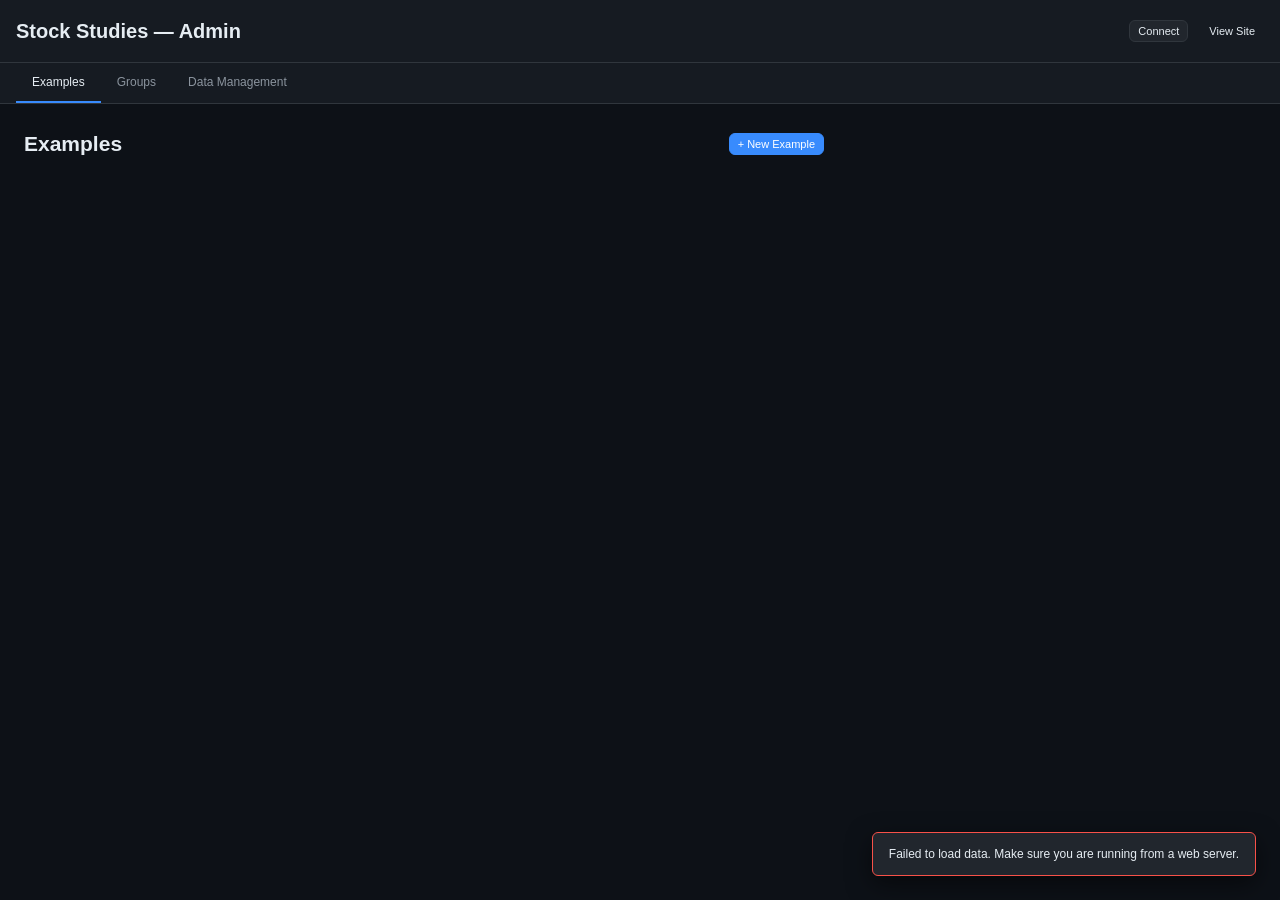
==== admin.html @ 3a7f10e1 "Initial commit — Stock Chart Studies site Static SPA for documenting stock trade studies. Admin pane" ====
<!DOCTYPE html>
<html lang="en">
<head>
  <meta charset="UTF-8">
  <meta name="viewport" content="width=device-width, initial-scale=1.0">
  <title>Admin — Stock Chart Studies</title>
  <link rel="stylesheet" href="css/variables.css">
  <link rel="stylesheet" href="css/layout.css">
  <link rel="stylesheet" href="css/components.css">
  <link rel="icon" href="data:image/svg+xml,<svg xmlns='http://www.w3.org/2000/svg' viewBox='0 0 100 100'><text y='.9em' font-size='90'>⚙️</text></svg>">
</head>
<body>
  <div class="admin-layout">
    <!-- Header -->
    <header class="admin-header">
      <h1>Stock Studies — Admin</h1>
      <div style="display:flex;gap:var(--space-3);align-items:center">
        <button class="btn btn-sm" id="connect-btn" title="Connect to GitHub or local folder for saving">Connect</button>
        <a href="index.html" class="btn btn-ghost btn-sm">View Site</a>
      </div>
    </header>

    <!-- Tabs -->
    <nav class="admin-tabs">
      <button class="admin-tab active" data-panel="panel-examples">Examples</button>
      <button class="admin-tab" data-panel="panel-groups">Groups</button>
      <button class="admin-tab" data-panel="panel-data">Data Management</button>
    </nav>

    <!-- Content -->
    <div class="admin-content">
      <!-- Examples Panel -->
      <div class="admin-panel active" id="panel-examples">
        <div style="display:flex;justify-content:space-between;align-items:center;margin-bottom:var(--space-4)">
          <h2>Examples</h2>
          <button class="btn btn-primary btn-sm" id="new-example">+ New Example</button>
        </div>
        <div id="example-form-area" style="display:none"></div>
        <div id="examples-list"></div>
      </div>

      <!-- Groups Panel -->
      <div class="admin-panel" id="panel-groups">
        <div style="display:flex;justify-content:space-between;align-items:center;margin-bottom:var(--space-4)">
          <h2>Groups</h2>
          <button class="btn btn-primary btn-sm" id="new-group">+ New Group</button>
        </div>
        <div id="group-form-area" style="display:none"></div>
        <div id="groups-list"></div>
      </div>

      <!-- Data Management Panel -->
      <div class="admin-panel" id="panel-data">
        <h2 style="margin-bottom:var(--space-4)">Data Management</h2>

        <div style="margin-bottom:var(--space-8)">
          <h3 style="margin-bottom:var(--space-3)">Export</h3>
          <p style="color:var(--text-secondary);font-size:var(--text-sm);margin-bottom:var(--space-3)">
            Download JSON files to update your site's data. Place them in the <code>data/</code> folder.
          </p>
          <div style="display:flex;gap:var(--space-3);flex-wrap:wrap">
            <button class="btn btn-sm" id="export-examples">Export examples.json</button>
            <button class="btn btn-sm" id="export-groups">Export groups.json</button>
            <button class="btn btn-sm" id="export-all">Export All Data</button>
          </div>
        </div>

        <div style="margin-bottom:var(--space-8)">
          <h3 style="margin-bottom:var(--space-3)">Import</h3>
          <p style="color:var(--text-secondary);font-size:var(--text-sm);margin-bottom:var(--space-3)">
            Import JSON files to replace current data. This will overwrite existing data in the admin (not on disk until exported).
          </p>
          <div style="display:flex;gap:var(--space-3);flex-wrap:wrap">
            <button class="btn btn-sm" id="import-examples">Import examples.json</button>
            <button class="btn btn-sm" id="import-groups">Import groups.json</button>
          </div>
        </div>

        <div>
          <h3 style="margin-bottom:var(--space-3)">Direct File Access</h3>
          <p style="color:var(--text-secondary);font-size:var(--text-sm);margin-bottom:var(--space-3)">
            In Chrome/Edge, you can connect to your project folder for direct file writes. Click "Connect Folder" in the header and select your project root. Saves will then write directly to <code>data/</code> without downloading.
          </p>
        </div>
      </div>
    </div>
  </div>

  <!-- Admin scripts -->
  <script src="js/admin/data-export.js"></script>
  <script src="js/admin/form-handler.js"></script>
  <script src="js/admin/admin-app.js"></script>
</body>
</html>
---- css/variables.css ----
/* ============================================
   Design Tokens — Dark Theme for Charting
   ============================================ */

:root {
  /* Surface colors */
  --bg-primary: #0d1117;
  --bg-secondary: #161b22;
  --bg-tertiary: #1c2128;
  --bg-surface: #21262d;
  --bg-overlay: rgba(0, 0, 0, 0.6);

  /* Border colors */
  --border-primary: #30363d;
  --border-secondary: #21262d;
  --border-accent: #388bfd;

  /* Text colors */
  --text-primary: #e6edf3;
  --text-secondary: #8b949e;
  --text-tertiary: #6e7681;
  --text-link: #58a6ff;
  --text-on-accent: #ffffff;

  /* Accent / Brand colors */
  --accent-blue: #388bfd;
  --accent-green: #2ea043;
  --accent-red: #f85149;
  --accent-orange: #d29922;
  --accent-purple: #a371f7;

  /* Group colors (used for chart markers and badges) */
  --group-energy: #e67e22;
  --group-tech: #3498db;
  --group-biotech: #2ecc71;
  --group-finance: #9b59b6;
  --group-industrial: #e74c3c;

  /* Chart colors */
  --chart-bg: #0d1117;
  --chart-grid: #1c2128;
  --chart-text: #8b949e;
  --chart-candle-up: #2ea043;
  --chart-candle-down: #f85149;
  --chart-crosshair: #58a6ff;
  --chart-volume: rgba(56, 139, 253, 0.3);

  /* Spacing scale */
  --space-1: 4px;
  --space-2: 8px;
  --space-3: 12px;
  --space-4: 16px;
  --space-5: 20px;
  --space-6: 24px;
  --space-8: 32px;
  --space-10: 40px;
  --space-12: 48px;

  /* Typography */
  --font-sans: -apple-system, BlinkMacSystemFont, 'Segoe UI', 'Noto Sans', Helvetica, Arial, sans-serif;
  --font-mono: 'SFMono-Regular', Consolas, 'Liberation Mono', Menlo, monospace;

  --text-xs: 11px;
  --text-sm: 12px;
  --text-base: 14px;
  --text-md: 16px;
  --text-lg: 20px;
  --text-xl: 24px;
  --text-2xl: 32px;

  --weight-normal: 400;
  --weight-medium: 500;
  --weight-semibold: 600;
  --weight-bold: 700;

  --leading-tight: 1.25;
  --leading-normal: 1.5;

  /* Border radius */
  --radius-sm: 4px;
  --radius-md: 6px;
  --radius-lg: 8px;
  --radius-xl: 12px;

  /* Shadows */
  --shadow-sm: 0 1px 2px rgba(0, 0, 0, 0.3);
  --shadow-md: 0 4px 8px rgba(0, 0, 0, 0.4);
  --shadow-lg: 0 8px 24px rgba(0, 0, 0, 0.5);
  --shadow-xl: 0 16px 48px rgba(0, 0, 0, 0.6);

  /* Transitions */
  --transition-fast: 150ms ease;
  --transition-normal: 250ms ease;
  --transition-slow: 350ms ease;

  /* Layout */
  --sidebar-width: 280px;
  --sidebar-collapsed-width: 0px;
  --header-height: 48px;
  --card-min-width: 280px;
  --card-max-width: 400px;

  /* Z-index layers */
  --z-sidebar: 100;
  --z-header: 200;
  --z-overlay: 300;
  --z-lightbox: 400;
  --z-tooltip: 500;
}
---- css/layout.css ----
/* ============================================
   Layout — Grid, Sidebar, Responsive
   ============================================ */

/* Reset */
*, *::before, *::after {
  box-sizing: border-box;
  margin: 0;
  padding: 0;
}

html {
  font-size: var(--text-base);
  -webkit-font-smoothing: antialiased;
  -moz-osx-font-smoothing: grayscale;
}

body {
  font-family: var(--font-sans);
  background: var(--bg-primary);
  color: var(--text-primary);
  line-height: var(--leading-normal);
  overflow: hidden;
  height: 100vh;
}

/* App Shell */
#app {
  display: flex;
  height: 100vh;
  overflow: hidden;
}

/* ---- Sidebar ---- */
.sidebar {
  width: var(--sidebar-width);
  min-width: var(--sidebar-width);
  height: 100vh;
  background: var(--bg-secondary);
  border-right: 1px solid var(--border-primary);
  display: flex;
  flex-direction: column;
  overflow: hidden;
  transition: min-width var(--transition-normal), width var(--transition-normal);
  z-index: var(--z-sidebar);
}

.sidebar.collapsed {
  width: 0;
  min-width: 0;
  border-right: none;
}

.sidebar-header {
  display: flex;
  align-items: center;
  justify-content: space-between;
  padding: var(--space-4);
  border-bottom: 1px solid var(--border-primary);
  flex-shrink: 0;
}

.sidebar-header h1 {
  font-size: var(--text-md);
  font-weight: var(--weight-semibold);
  color: var(--text-primary);
  white-space: nowrap;
  overflow: hidden;
  text-overflow: ellipsis;
}

.sidebar-toggle {
  background: none;
  border: none;
  color: var(--text-secondary);
  cursor: pointer;
  padding: var(--space-1);
  border-radius: var(--radius-sm);
  display: flex;
  align-items: center;
  justify-content: center;
  transition: color var(--transition-fast), background var(--transition-fast);
}

.sidebar-toggle:hover {
  color: var(--text-primary);
  background: var(--bg-surface);
}

.sidebar-tree {
  flex: 1;
  overflow-y: auto;
  overflow-x: hidden;
  padding: var(--space-2) 0;
}

/* Scrollbar styling */
.sidebar-tree::-webkit-scrollbar {
  width: 6px;
}

.sidebar-tree::-webkit-scrollbar-track {
  background: transparent;
}

.sidebar-tree::-webkit-scrollbar-thumb {
  background: var(--border-primary);
  border-radius: 3px;
}

.sidebar-tree::-webkit-scrollbar-thumb:hover {
  background: var(--text-tertiary);
}

/* ---- Main Content ---- */
.main-content {
  flex: 1;
  display: flex;
  flex-direction: column;
  overflow: hidden;
  min-width: 0;
}

/* Top bar (breadcrumbs + toggle + filters) */
.topbar {
  display: flex;
  align-items: center;
  gap: var(--space-3);
  padding: var(--space-3) var(--space-4);
  border-bottom: 1px solid var(--border-primary);
  background: var(--bg-secondary);
  flex-shrink: 0;
  min-height: var(--header-height);
}

.topbar-left {
  display: flex;
  align-items: center;
  gap: var(--space-3);
}

.topbar-right {
  margin-left: auto;
  display: flex;
  align-items: center;
  gap: var(--space-2);
}

/* Mobile sidebar toggle (visible when sidebar collapsed) */
.mobile-toggle {
  background: none;
  border: none;
  color: var(--text-secondary);
  cursor: pointer;
  padding: var(--space-1);
  border-radius: var(--radius-sm);
  display: none;
  align-items: center;
  justify-content: center;
}

.sidebar.collapsed ~ .main-content .mobile-toggle {
  display: flex;
}

.mobile-toggle:hover {
  color: var(--text-primary);
  background: var(--bg-surface);
}

/* Breadcrumbs */
.breadcrumbs {
  display: flex;
  align-items: center;
  gap: var(--space-2);
  font-size: var(--text-sm);
  color: var(--text-secondary);
  flex-wrap: wrap;
}

.breadcrumbs a {
  color: var(--text-link);
  text-decoration: none;
  transition: color var(--transition-fast);
}

.breadcrumbs a:hover {
  color: var(--text-primary);
  text-decoration: underline;
}

.breadcrumbs .separator {
  color: var(--text-tertiary);
}

.breadcrumbs .current {
  color: var(--text-primary);
}

/* Scrollable content area */
.content-area {
  flex: 1;
  overflow-y: auto;
  overflow-x: hidden;
  padding: var(--space-6);
}

.content-area::-webkit-scrollbar {
  width: 8px;
}

.content-area::-webkit-scrollbar-track {
  background: transparent;
}

.content-area::-webkit-scrollbar-thumb {
  background: var(--border-primary);
  border-radius: 4px;
}

.content-area::-webkit-scrollbar-thumb:hover {
  background: var(--text-tertiary);
}

/* ---- Charts Grid (Main Page) ---- */
.charts-row {
  display: grid;
  grid-template-columns: repeat(3, 1fr);
  gap: var(--space-4);
  margin-bottom: var(--space-6);
}

.chart-container {
  background: var(--bg-secondary);
  border: 1px solid var(--border-primary);
  border-radius: var(--radius-lg);
  overflow: hidden;
  position: relative;
}

.chart-container-header {
  display: flex;
  align-items: center;
  justify-content: space-between;
  padding: var(--space-3) var(--space-4);
  border-bottom: 1px solid var(--border-secondary);
}

.chart-container-header h3 {
  font-size: var(--text-sm);
  font-weight: var(--weight-semibold);
  color: var(--text-primary);
}

.chart-wrapper {
  height: 300px;
  position: relative;
}

/* Single chart layout (group page) */
.chart-single {
  margin-bottom: var(--space-6);
}

.chart-single .chart-wrapper {
  height: 400px;
}

/* ---- Card Grid ---- */
.card-grid {
  display: grid;
  grid-template-columns: repeat(auto-fill, minmax(var(--card-min-width), 1fr));
  gap: var(--space-4);
}

.section-header {
  display: flex;
  align-items: center;
  justify-content: space-between;
  margin-bottom: var(--space-4);
}

.section-header h2 {
  font-size: var(--text-lg);
  font-weight: var(--weight-semibold);
}

.section-header .count {
  font-size: var(--text-sm);
  color: var(--text-secondary);
  background: var(--bg-surface);
  padding: var(--space-1) var(--space-2);
  border-radius: var(--radius-sm);
}

/* ---- Example Detail Layout ---- */
.example-detail {
  max-width: 960px;
}

.example-meta {
  display: flex;
  flex-wrap: wrap;
  align-items: center;
  gap: var(--space-3);
  margin-bottom: var(--space-6);
  padding-bottom: var(--space-4);
  border-bottom: 1px solid var(--border-primary);
}

.example-title {
  font-size: var(--text-xl);
  font-weight: var(--weight-bold);
  margin-bottom: var(--space-2);
}

.example-chart-embed {
  margin-bottom: var(--space-6);
  border-radius: var(--radius-lg);
  overflow: hidden;
  border: 1px solid var(--border-primary);
}

.example-chart-embed iframe {
  display: block;
}

.example-notes {
  margin-bottom: var(--space-6);
}

.example-notes h3 {
  font-size: var(--text-md);
  font-weight: var(--weight-semibold);
  margin-bottom: var(--space-3);
}

.example-notes p {
  color: var(--text-secondary);
  line-height: var(--leading-normal);
  white-space: pre-wrap;
}

.example-images {
  margin-bottom: var(--space-6);
}

.example-images h3 {
  font-size: var(--text-md);
  font-weight: var(--weight-semibold);
  margin-bottom: var(--space-3);
}

.image-grid {
  display: grid;
  grid-template-columns: repeat(auto-fill, minmax(200px, 1fr));
  gap: var(--space-3);
}

.image-grid img {
  width: 100%;
  border-radius: var(--radius-md);
  border: 1px solid var(--border-primary);
  cursor: pointer;
  transition: border-color var(--transition-fast), transform var(--transition-fast);
}

.image-grid img:hover {
  border-color: var(--accent-blue);
  transform: scale(1.02);
}

.example-nav {
  display: flex;
  justify-content: space-between;
  padding-top: var(--space-4);
  border-top: 1px solid var(--border-primary);
}

/* ---- Filter Bar ---- */
.filter-bar {
  display: flex;
  align-items: center;
  gap: var(--space-3);
  flex-wrap: wrap;
  margin-bottom: var(--space-6);
}

/* ---- Responsive ---- */
@media (max-width: 1200px) {
  .charts-row {
    grid-template-columns: repeat(2, 1fr);
  }
}

@media (max-width: 768px) {
  .sidebar {
    position: fixed;
    left: 0;
    top: 0;
    height: 100vh;
    z-index: var(--z-sidebar);
    transform: translateX(0);
    transition: transform var(--transition-normal);
  }

  .sidebar.collapsed {
    transform: translateX(-100%);
    width: var(--sidebar-width);
    min-width: var(--sidebar-width);
  }

  .mobile-toggle {
    display: flex !important;
  }

  .charts-row {
    grid-template-columns: 1fr;
  }

  .content-area {
    padding: var(--space-4);
  }

  .card-grid {
    grid-template-columns: 1fr;
  }

  .filter-bar {
    flex-direction: column;
    align-items: stretch;
  }
}

@media (max-width: 480px) {
  .content-area {
    padding: var(--space-3);
  }

  .example-meta {
    flex-direction: column;
    align-items: flex-start;
  }
}
---- css/components.css ----
/* ============================================
   Components — Cards, Tree, Buttons, Forms, Lightbox
   ============================================ */

/* ---- Chart Tabs (index switcher) ---- */
.chart-tabs {
  display: flex;
  gap: 2px;
}

.chart-tab {
  display: flex;
  align-items: center;
  gap: var(--space-2);
  padding: var(--space-2) var(--space-4);
  border: none;
  background: transparent;
  color: var(--text-secondary);
  font-family: var(--font-mono);
  font-size: var(--text-sm);
  font-weight: var(--weight-semibold);
  cursor: pointer;
  border-radius: var(--radius-sm);
  transition: background var(--transition-fast), color var(--transition-fast);
}

.chart-tab:hover {
  background: var(--bg-tertiary);
  color: var(--text-primary);
}

.chart-tab.active {
  background: var(--accent-blue);
  color: var(--text-on-accent);
}

.chart-tab-name {
  font-family: var(--font-sans);
  font-weight: var(--weight-normal);
  font-size: var(--text-xs);
  opacity: 0.8;
}

@media (max-width: 480px) {
  .chart-tab-name {
    display: none;
  }
}

/* ---- Example Cards ---- */
.card {
  background: var(--bg-secondary);
  border: 1px solid var(--border-primary);
  border-radius: var(--radius-lg);
  overflow: hidden;
  cursor: pointer;
  transition: border-color var(--transition-fast), box-shadow var(--transition-fast), transform var(--transition-fast);
}

.card:hover {
  border-color: var(--accent-blue);
  box-shadow: var(--shadow-md);
  transform: translateY(-2px);
}

.card-thumbnail {
  height: 140px;
  background: var(--bg-tertiary);
  display: flex;
  align-items: center;
  justify-content: center;
  overflow: hidden;
  position: relative;
}

.card-thumbnail img {
  width: 100%;
  height: 100%;
  object-fit: cover;
}

.card-thumbnail .placeholder-icon {
  color: var(--text-tertiary);
  font-size: 32px;
  display: flex;
  flex-direction: column;
  align-items: center;
  gap: var(--space-2);
}

.card-thumbnail .placeholder-icon span {
  font-size: var(--text-sm);
}

.card-body {
  padding: var(--space-4);
}

.card-symbol {
  font-size: var(--text-md);
  font-weight: var(--weight-bold);
  font-family: var(--font-mono);
  color: var(--text-primary);
  margin-bottom: var(--space-1);
}

.card-title {
  font-size: var(--text-sm);
  color: var(--text-secondary);
  margin-bottom: var(--space-3);
  display: -webkit-box;
  -webkit-line-clamp: 2;
  -webkit-box-orient: vertical;
  overflow: hidden;
}

.card-footer {
  display: flex;
  align-items: center;
  justify-content: space-between;
  flex-wrap: wrap;
  gap: var(--space-2);
}

.card-date {
  font-size: var(--text-xs);
  color: var(--text-tertiary);
  font-family: var(--font-mono);
}

/* ---- Badges ---- */
.badge {
  display: inline-flex;
  align-items: center;
  padding: 2px var(--space-2);
  border-radius: var(--radius-sm);
  font-size: var(--text-xs);
  font-weight: var(--weight-medium);
  white-space: nowrap;
}

.badge-group {
  color: var(--text-on-accent);
}

.badge-tag {
  background: var(--bg-surface);
  color: var(--text-secondary);
  border: 1px solid var(--border-primary);
}

/* ---- Tree Navigation ---- */
.tree {
  list-style: none;
  padding: 0;
  margin: 0;
}

.tree-item {
  user-select: none;
}

.tree-node {
  display: flex;
  align-items: center;
  gap: var(--space-2);
  padding: var(--space-2) var(--space-4);
  cursor: pointer;
  color: var(--text-secondary);
  font-size: var(--text-sm);
  transition: background var(--transition-fast), color var(--transition-fast);
  border-left: 2px solid transparent;
}

.tree-node:hover {
  background: var(--bg-tertiary);
  color: var(--text-primary);
}

.tree-node.active {
  background: var(--bg-tertiary);
  color: var(--text-primary);
  border-left-color: var(--accent-blue);
}

.tree-node .chevron {
  width: 16px;
  height: 16px;
  display: flex;
  align-items: center;
  justify-content: center;
  transition: transform var(--transition-fast);
  flex-shrink: 0;
  color: var(--text-tertiary);
}

.tree-node .chevron.expanded {
  transform: rotate(90deg);
}

.tree-node .chevron.hidden {
  visibility: hidden;
}

.tree-node .icon {
  flex-shrink: 0;
  width: 16px;
  text-align: center;
}

.tree-node .label {
  flex: 1;
  overflow: hidden;
  text-overflow: ellipsis;
  white-space: nowrap;
}

.tree-node .count-badge {
  font-size: var(--text-xs);
  color: var(--text-tertiary);
  background: var(--bg-surface);
  padding: 0 var(--space-2);
  border-radius: var(--radius-sm);
  flex-shrink: 0;
}

/* Nested tree levels */
.tree-children {
  list-style: none;
  padding: 0;
  margin: 0;
  overflow: hidden;
  transition: max-height var(--transition-normal);
}

.tree-children .tree-node {
  padding-left: var(--space-8);
}

.tree-children .tree-children .tree-node {
  padding-left: var(--space-12);
}

.tree-children.collapsed {
  max-height: 0 !important;
}

/* ---- Buttons ---- */
.btn {
  display: inline-flex;
  align-items: center;
  justify-content: center;
  gap: var(--space-2);
  padding: var(--space-2) var(--space-4);
  border: 1px solid var(--border-primary);
  border-radius: var(--radius-md);
  background: var(--bg-surface);
  color: var(--text-primary);
  font-family: var(--font-sans);
  font-size: var(--text-sm);
  font-weight: var(--weight-medium);
  cursor: pointer;
  transition: background var(--transition-fast), border-color var(--transition-fast);
  text-decoration: none;
  white-space: nowrap;
}

.btn:hover {
  background: var(--bg-tertiary);
  border-color: var(--text-tertiary);
}

.btn-primary {
  background: var(--accent-blue);
  border-color: var(--accent-blue);
  color: var(--text-on-accent);
}

.btn-primary:hover {
  background: #4d9bff;
  border-color: #4d9bff;
}

.btn-danger {
  background: var(--accent-red);
  border-color: var(--accent-red);
  color: var(--text-on-accent);
}

.btn-danger:hover {
  background: #ff6961;
  border-color: #ff6961;
}

.btn-sm {
  padding: var(--space-1) var(--space-2);
  font-size: var(--text-xs);
}

.btn-ghost {
  background: transparent;
  border-color: transparent;
}

.btn-ghost:hover {
  background: var(--bg-surface);
  border-color: var(--border-primary);
}

/* ---- Select / Dropdown ---- */
.select {
  appearance: none;
  padding: var(--space-2) var(--space-8) var(--space-2) var(--space-3);
  border: 1px solid var(--border-primary);
  border-radius: var(--radius-md);
  background: var(--bg-surface) url("data:image/svg+xml,%3Csvg xmlns='http://www.w3.org/2000/svg' width='12' height='12' viewBox='0 0 12 12'%3E%3Cpath fill='%238b949e' d='M6 8L1 3h10z'/%3E%3C/svg%3E") no-repeat right 8px center;
  color: var(--text-primary);
  font-family: var(--font-sans);
  font-size: var(--text-sm);
  cursor: pointer;
  transition: border-color var(--transition-fast);
}

.select:hover {
  border-color: var(--text-tertiary);
}

.select:focus {
  outline: none;
  border-color: var(--accent-blue);
}

/* ---- Input ---- */
.input {
  padding: var(--space-2) var(--space-3);
  border: 1px solid var(--border-primary);
  border-radius: var(--radius-md);
  background: var(--bg-surface);
  color: var(--text-primary);
  font-family: var(--font-sans);
  font-size: var(--text-sm);
  transition: border-color var(--transition-fast);
}

.input:focus {
  outline: none;
  border-color: var(--accent-blue);
}

.input::placeholder {
  color: var(--text-tertiary);
}

/* ---- Textarea ---- */
.textarea {
  padding: var(--space-3);
  border: 1px solid var(--border-primary);
  border-radius: var(--radius-md);
  background: var(--bg-surface);
  color: var(--text-primary);
  font-family: var(--font-sans);
  font-size: var(--text-sm);
  resize: vertical;
  min-height: 100px;
  transition: border-color var(--transition-fast);
}

.textarea:focus {
  outline: none;
  border-color: var(--accent-blue);
}

/* ---- Form Groups ---- */
.form-group {
  margin-bottom: var(--space-4);
}

.form-group label {
  display: block;
  font-size: var(--text-sm);
  font-weight: var(--weight-medium);
  color: var(--text-secondary);
  margin-bottom: var(--space-2);
}

.form-group .input,
.form-group .select,
.form-group .textarea {
  width: 100%;
}

.form-row {
  display: grid;
  grid-template-columns: 1fr 1fr;
  gap: var(--space-4);
}

.form-row-3 {
  grid-template-columns: 1fr 1fr 1fr;
}

@media (max-width: 600px) {
  .form-row, .form-row-3 {
    grid-template-columns: 1fr;
  }
}

.form-group .required {
  color: var(--accent-red);
}

/* ---- Lightbox ---- */
.lightbox {
  position: fixed;
  inset: 0;
  background: var(--bg-overlay);
  backdrop-filter: blur(4px);
  z-index: var(--z-lightbox);
  display: flex;
  align-items: center;
  justify-content: center;
  cursor: pointer;
  animation: fadeIn 200ms ease;
}

.lightbox img {
  max-width: 90vw;
  max-height: 90vh;
  border-radius: var(--radius-lg);
  box-shadow: var(--shadow-xl);
  cursor: default;
}

.lightbox-close {
  position: absolute;
  top: var(--space-4);
  right: var(--space-4);
  background: var(--bg-surface);
  border: 1px solid var(--border-primary);
  color: var(--text-primary);
  width: 36px;
  height: 36px;
  border-radius: 50%;
  display: flex;
  align-items: center;
  justify-content: center;
  cursor: pointer;
  font-size: var(--text-lg);
  transition: background var(--transition-fast);
}

.lightbox-close:hover {
  background: var(--bg-tertiary);
}

/* ---- Tags List ---- */
.tags {
  display: flex;
  flex-wrap: wrap;
  gap: var(--space-1);
}

/* ---- Empty State ---- */
.empty-state {
  text-align: center;
  padding: var(--space-12) var(--space-6);
  color: var(--text-tertiary);
}

.empty-state .icon {
  font-size: 48px;
  margin-bottom: var(--space-4);
}

.empty-state h3 {
  font-size: var(--text-md);
  font-weight: var(--weight-medium);
  color: var(--text-secondary);
  margin-bottom: var(--space-2);
}

.empty-state p {
  font-size: var(--text-sm);
}

/* ---- Loading Spinner ---- */
.spinner {
  width: 24px;
  height: 24px;
  border: 2px solid var(--border-primary);
  border-top-color: var(--accent-blue);
  border-radius: 50%;
  animation: spin 600ms linear infinite;
}

/* ---- Marker Legend ---- */
.marker-legend {
  display: flex;
  flex-wrap: wrap;
  gap: var(--space-3);
  margin-bottom: var(--space-4);
}

.legend-item {
  display: flex;
  align-items: center;
  gap: var(--space-2);
  font-size: var(--text-xs);
  color: var(--text-secondary);
}

.legend-dot {
  width: 10px;
  height: 10px;
  border-radius: 50%;
}

/* ---- Example Chart Section ---- */
.example-chart-section .chart-single .chart-wrapper {
  height: 500px;
}

/* ---- Animations ---- */
@keyframes fadeIn {
  from { opacity: 0; }
  to { opacity: 1; }
}

@keyframes spin {
  to { transform: rotate(360deg); }
}

@keyframes slideInLeft {
  from { transform: translateX(-20px); opacity: 0; }
  to { transform: translateX(0); opacity: 1; }
}

/* ---- Admin-specific styles ---- */
.admin-layout {
  display: flex;
  flex-direction: column;
  height: 100vh;
  overflow: hidden;
}

.admin-header {
  display: flex;
  align-items: center;
  justify-content: space-between;
  padding: var(--space-4);
  border-bottom: 1px solid var(--border-primary);
  background: var(--bg-secondary);
}

.admin-header h1 {
  font-size: var(--text-lg);
  font-weight: var(--weight-semibold);
}

.admin-tabs {
  display: flex;
  gap: 0;
  border-bottom: 1px solid var(--border-primary);
  background: var(--bg-secondary);
  padding: 0 var(--space-4);
}

.admin-tab {
  padding: var(--space-3) var(--space-4);
  border: none;
  background: none;
  color: var(--text-secondary);
  font-family: var(--font-sans);
  font-size: var(--text-sm);
  font-weight: var(--weight-medium);
  cursor: pointer;
  border-bottom: 2px solid transparent;
  transition: color var(--transition-fast), border-color var(--transition-fast);
}

.admin-tab:hover {
  color: var(--text-primary);
}

.admin-tab.active {
  color: var(--text-primary);
  border-bottom-color: var(--accent-blue);
}

.admin-content {
  flex: 1;
  overflow-y: auto;
  padding: var(--space-6);
}

.admin-panel {
  display: none;
  max-width: 800px;
}

.admin-panel.active {
  display: block;
}

.admin-list {
  list-style: none;
  border: 1px solid var(--border-primary);
  border-radius: var(--radius-lg);
  overflow: hidden;
}

.admin-list-item {
  display: flex;
  align-items: center;
  justify-content: space-between;
  padding: var(--space-3) var(--space-4);
  border-bottom: 1px solid var(--border-secondary);
  transition: background var(--transition-fast);
}

.admin-list-item:last-child {
  border-bottom: none;
}

.admin-list-item:hover {
  background: var(--bg-tertiary);
}

.admin-list-item .item-info {
  display: flex;
  align-items: center;
  gap: var(--space-3);
}

.admin-list-item .item-actions {
  display: flex;
  gap: var(--space-2);
}

.admin-color-dot {
  width: 16px;
  height: 16px;
  border-radius: 50%;
  display: inline-block;
  vertical-align: middle;
  border: 1px solid var(--border-primary);
}

/* ---- Admin Form Card ---- */
.admin-form-card {
  background: var(--bg-secondary);
  border: 1px solid var(--border-primary);
  border-radius: var(--radius-lg);
  overflow: hidden;
  margin-bottom: var(--space-4);
}

.admin-form-header {
  display: flex;
  align-items: center;
  justify-content: space-between;
  padding: var(--space-4) var(--space-6);
  border-bottom: 1px solid var(--border-primary);
  background: var(--bg-tertiary);
}

.admin-form-header h3 {
  font-size: var(--text-md);
  font-weight: var(--weight-semibold);
}

.admin-form-section {
  padding: var(--space-4) var(--space-6);
  transition: max-height 250ms ease, padding 250ms ease, opacity 200ms ease;
  overflow: hidden;
}

.admin-form-section.collapsed {
  max-height: 0 !important;
  padding-top: 0;
  padding-bottom: 0;
  opacity: 0;
  pointer-events: none;
}

.admin-form-actions {
  display: flex;
  gap: var(--space-3);
  padding: var(--space-4) var(--space-6);
  border-top: 1px solid var(--border-primary);
  background: var(--bg-tertiary);
}

/* ---- Section Toggle ---- */
.admin-section-toggle {
  display: flex;
  align-items: center;
  gap: var(--space-2);
  width: 100%;
  padding: var(--space-3) var(--space-6);
  border: none;
  border-top: 1px solid var(--border-secondary);
  background: var(--bg-surface);
  color: var(--text-secondary);
  font-family: var(--font-sans);
  font-size: var(--text-xs);
  font-weight: var(--weight-semibold);
  text-transform: uppercase;
  letter-spacing: 0.05em;
  cursor: pointer;
  transition: background var(--transition-fast), color var(--transition-fast);
}

.admin-section-toggle:hover {
  background: var(--bg-tertiary);
  color: var(--text-primary);
}

.admin-section-chevron {
  transition: transform var(--transition-fast);
  flex-shrink: 0;
}

.admin-section-toggle.open .admin-section-chevron {
  transform: rotate(90deg);
}

/* ---- P&L Badge ---- */
.admin-pnl-badge {
  font-family: var(--font-mono);
  font-size: var(--text-sm);
  font-weight: var(--weight-bold);
  padding: 2px 10px;
  border-radius: var(--radius-sm);
}

.pnl-positive {
  background: rgba(46, 160, 67, 0.15);
  color: var(--accent-green);
}

.pnl-negative {
  background: rgba(248, 81, 73, 0.15);
  color: var(--accent-red);
}

/* ---- Trade Stats Chips ---- */
.admin-trade-stats {
  display: flex;
  gap: var(--space-2);
  flex-wrap: wrap;
  margin-top: var(--space-2);
}

.admin-stat-chip {
  font-family: var(--font-mono);
  font-size: var(--text-xs);
  padding: 2px 8px;
  border-radius: var(--radius-sm);
  background: var(--bg-surface);
  color: var(--text-secondary);
  border: 1px solid var(--border-secondary);
}

.admin-stat-chip.chip-positive {
  border-color: var(--accent-green);
  color: var(--accent-green);
}

.admin-stat-chip.chip-negative {
  border-color: var(--accent-red);
  color: var(--accent-red);
}

/* ---- Admin Modal ---- */
.admin-modal-overlay {
  position: fixed;
  inset: 0;
  background: var(--bg-overlay);
  backdrop-filter: blur(4px);
  z-index: var(--z-lightbox);
  display: flex;
  align-items: center;
  justify-content: center;
  animation: fadeIn 150ms ease;
}

.admin-modal {
  background: var(--bg-secondary);
  border: 1px solid var(--border-primary);
  border-radius: var(--radius-lg);
  width: 420px;
  max-width: 90vw;
  max-height: 85vh;
  overflow-y: auto;
  box-shadow: var(--shadow-xl);
}

.admin-modal-header {
  display: flex;
  align-items: center;
  justify-content: space-between;
  padding: var(--space-4);
  border-bottom: 1px solid var(--border-primary);
}

.admin-modal-header h3 {
  font-size: var(--text-md);
  font-weight: var(--weight-semibold);
}

.admin-modal-body {
  padding: var(--space-4);
}

.admin-connect-option {
  display: flex;
  align-items: flex-start;
  justify-content: space-between;
  gap: var(--space-3);
}

.admin-connect-option strong {
  font-size: var(--text-sm);
}

/* ---- Toast Notifications ---- */
.toast-container {
  position: fixed;
  bottom: var(--space-6);
  right: var(--space-6);
  z-index: var(--z-tooltip);
  display: flex;
  flex-direction: column;
  gap: var(--space-2);
}

.toast {
  padding: var(--space-3) var(--space-4);
  background: var(--bg-surface);
  border: 1px solid var(--border-primary);
  border-radius: var(--radius-md);
  color: var(--text-primary);
  font-size: var(--text-sm);
  box-shadow: var(--shadow-lg);
  animation: slideInLeft 200ms ease;
}

.toast-success {
  border-color: var(--accent-green);
}

.toast-error {
  border-color: var(--accent-red);
}

/* ---- Sidebar View Toggle ---- */
.sidebar-view-toggle {
  display: flex;
  gap: 2px;
  padding: var(--space-2) var(--space-3);
  border-bottom: 1px solid var(--border-primary);
  background: var(--bg-secondary);
  flex-shrink: 0;
}

.sidebar-view-toggle button {
  flex: 1;
  padding: var(--space-1) var(--space-2);
  border: 1px solid var(--border-primary);
  background: transparent;
  color: var(--text-tertiary);
  font-family: var(--font-sans);
  font-size: var(--text-xs);
  font-weight: var(--weight-medium);
  cursor: pointer;
  border-radius: var(--radius-sm);
  transition: background var(--transition-fast), color var(--transition-fast), border-color var(--transition-fast);
  white-space: nowrap;
}

.sidebar-view-toggle button:hover {
  color: var(--text-secondary);
  background: var(--bg-tertiary);
}

.sidebar-view-toggle button.active {
  background: var(--accent-blue);
  border-color: var(--accent-blue);
  color: var(--text-on-accent);
}

/* ---- Trade Stats Panel ---- */
.trade-stats-panel {
  background: var(--bg-secondary);
  border: 1px solid var(--border-primary);
  border-radius: var(--radius-lg);
  padding: var(--space-4);
  margin-bottom: var(--space-6);
}

.trade-stats-panel h3 {
  font-size: var(--text-sm);
  font-weight: var(--weight-semibold);
  color: var(--text-tertiary);
  text-transform: uppercase;
  letter-spacing: 0.05em;
  margin-bottom: var(--space-3);
}

.trade-stats-grid {
  display: grid;
  grid-template-columns: repeat(4, 1fr);
  gap: var(--space-3);
}

.stat-cell {
  display: flex;
  flex-direction: column;
  gap: 2px;
}

.stat-label {
  font-size: var(--text-xs);
  color: var(--text-tertiary);
  font-weight: var(--weight-medium);
}

.stat-value {
  font-size: var(--text-md);
  font-weight: var(--weight-semibold);
  font-family: var(--font-mono);
  color: var(--text-primary);
}

.stat-positive {
  color: var(--accent-green);
}

.stat-negative {
  color: var(--accent-red);
}

.stat-mono {
  font-family: var(--font-mono);
}

/* ---- Stats Dashboard (Group Page) ---- */
.stats-dashboard {
  margin-bottom: var(--space-6);
}

.stats-dashboard h3 {
  font-size: var(--text-md);
  font-weight: var(--weight-semibold);
  margin-bottom: var(--space-4);
}

.stats-row {
  display: grid;
  grid-template-columns: repeat(4, 1fr);
  gap: var(--space-3);
  margin-bottom: var(--space-3);
}

.stat-card {
  background: var(--bg-secondary);
  border: 1px solid var(--border-primary);
  border-radius: var(--radius-md);
  padding: var(--space-3);
  display: flex;
  flex-direction: column;
  gap: 2px;
}

.stat-card .stat-label {
  font-size: var(--text-xs);
  color: var(--text-tertiary);
}

.stat-card .stat-value {
  font-size: var(--text-lg);
  font-weight: var(--weight-bold);
}

/* ---- Stats Table ---- */
.stats-table-wrapper {
  overflow-x: auto;
  margin-top: var(--space-4);
}

.stats-table {
  width: 100%;
  border-collapse: collapse;
  font-size: var(--text-sm);
}

.stats-table th {
  text-align: left;
  padding: var(--space-2) var(--space-3);
  border-bottom: 2px solid var(--border-primary);
  color: var(--text-secondary);
  font-weight: var(--weight-semibold);
  font-size: var(--text-xs);
  text-transform: uppercase;
  letter-spacing: 0.05em;
  cursor: pointer;
  user-select: none;
  white-space: nowrap;
}

.stats-table th:hover {
  color: var(--text-primary);
}

.stats-table th.sort-asc::after {
  content: ' \u25B2';
  font-size: 9px;
}

.stats-table th.sort-desc::after {
  content: ' \u25BC';
  font-size: 9px;
}

.stats-table td {
  padding: var(--space-2) var(--space-3);
  border-bottom: 1px solid var(--border-secondary);
  color: var(--text-primary);
  font-family: var(--font-mono);
  font-size: var(--text-xs);
  white-space: nowrap;
}

.stats-table tr:hover td {
  background: var(--bg-tertiary);
}

.stats-table td a {
  color: var(--text-link);
  text-decoration: none;
  font-weight: var(--weight-semibold);
}

.stats-table td a:hover {
  text-decoration: underline;
}

/* ---- Histogram ---- */
.histogram-container {
  background: var(--bg-secondary);
  border: 1px solid var(--border-primary);
  border-radius: var(--radius-lg);
  padding: var(--space-4);
  margin-top: var(--space-4);
}

.histogram-container h4 {
  font-size: var(--text-sm);
  font-weight: var(--weight-semibold);
  color: var(--text-secondary);
  margin-bottom: var(--space-3);
}

.histogram-container canvas {
  width: 100%;
  height: 180px;
  display: block;
}

/* ---- Badge Gain/Loss ---- */
.badge-gain {
  display: inline-flex;
  align-items: center;
  padding: 1px 6px;
  border-radius: var(--radius-sm);
  font-size: var(--text-xs);
  font-weight: var(--weight-semibold);
  font-family: var(--font-mono);
  background: rgba(46, 160, 67, 0.15);
  color: var(--accent-green);
}

.badge-loss {
  display: inline-flex;
  align-items: center;
  padding: 1px 6px;
  border-radius: var(--radius-sm);
  font-size: var(--text-xs);
  font-weight: var(--weight-semibold);
  font-family: var(--font-mono);
  background: rgba(248, 81, 73, 0.15);
  color: var(--accent-red);
}

.badge-setup {
  display: inline-flex;
  align-items: center;
  padding: 2px 8px;
  border-radius: var(--radius-sm);
  font-size: var(--text-xs);
  font-weight: var(--weight-medium);
  background: var(--bg-surface);
  color: var(--text-secondary);
  border: 1px solid var(--border-secondary);
}

/* ---- Global Stats Bar ---- */
.global-stats-bar {
  display: flex;
  align-items: center;
  gap: var(--space-4);
  padding: var(--space-3) var(--space-4);
  background: var(--bg-secondary);
  border: 1px solid var(--border-primary);
  border-radius: var(--radius-md);
  margin-bottom: var(--space-6);
  flex-wrap: wrap;
  font-size: var(--text-sm);
}

.global-stat {
  display: flex;
  align-items: center;
  gap: var(--space-2);
  white-space: nowrap;
}

.global-stat .stat-label {
  color: var(--text-tertiary);
  font-size: var(--text-xs);
}

.global-stat .stat-value {
  font-family: var(--font-mono);
  font-weight: var(--weight-semibold);
  font-size: var(--text-sm);
}

.global-stat-divider {
  width: 1px;
  height: 16px;
  background: var(--border-primary);
}

/* ---- Market Condition Colors ---- */
.market-uptrend { color: var(--accent-green); }
.market-uptrend-pressure { color: var(--accent-orange); }
.market-correction { color: var(--accent-red); }

/* ---- Returns by Period Table ---- */
.returns-period-table {
  margin-top: var(--space-4);
}

.returns-period-table h4 {
  font-size: var(--text-sm);
  font-weight: var(--weight-semibold);
  color: var(--text-secondary);
  margin-bottom: var(--space-3);
}

/* ---- Responsive: Stats ---- */
@media (max-width: 768px) {
  .trade-stats-grid {
    grid-template-columns: repeat(2, 1fr);
  }
  .stats-row {
    grid-template-columns: repeat(2, 1fr);
  }
  .global-stats-bar {
    gap: var(--space-2);
  }
  .global-stat-divider {
    display: none;
  }
}

@media (max-width: 480px) {
  .trade-stats-grid {
    grid-template-columns: 1fr;
  }
  .stats-row {
    grid-template-columns: 1fr;
  }
}
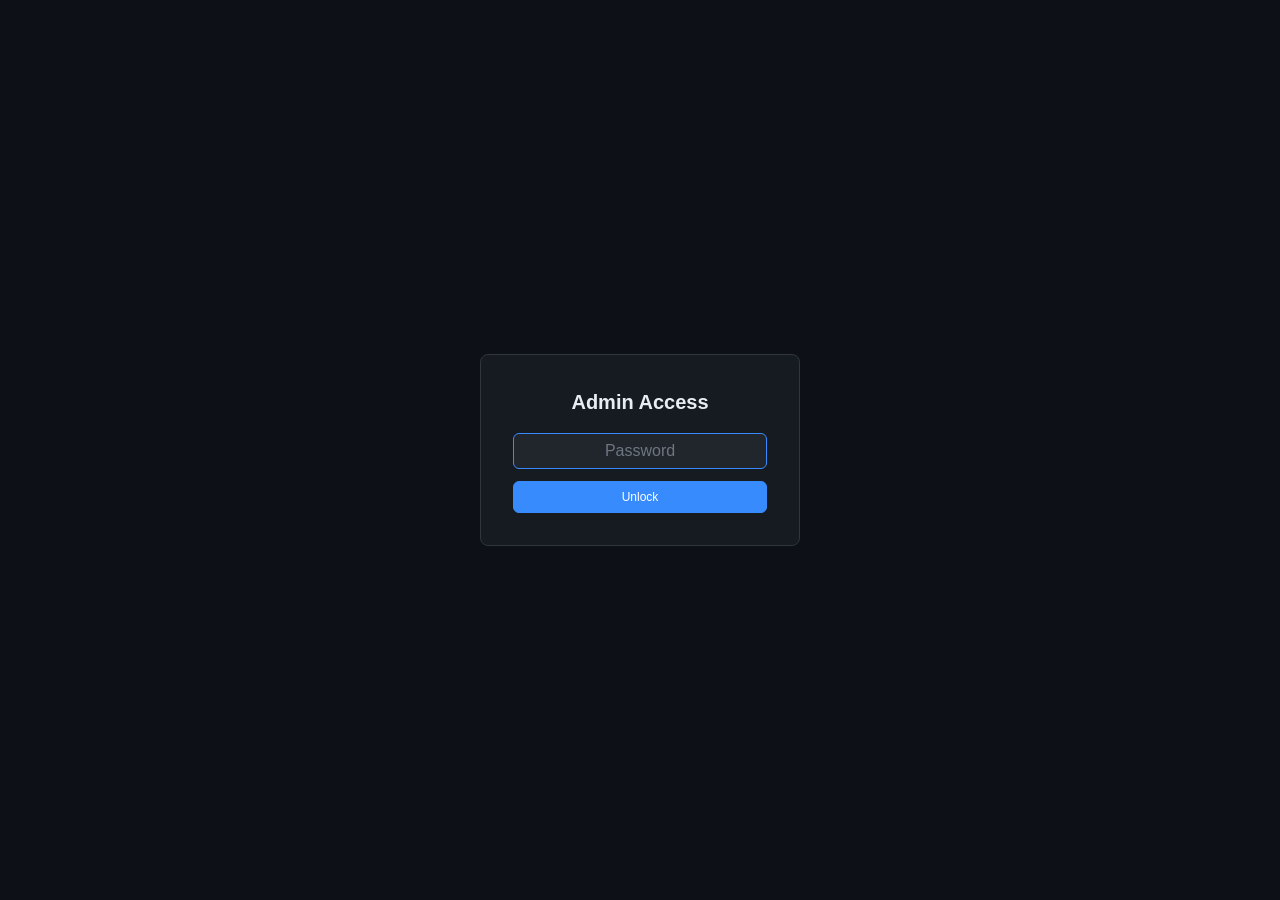
==== commit f1cc09f9: "Add password gate to admin panel, GitHub API integration - Admin page requires password before loadi" ====
--- a/admin.html
+++ b/admin.html
@@ -10,7 +10,21 @@
   <link rel="icon" href="data:image/svg+xml,<svg xmlns='http://www.w3.org/2000/svg' viewBox='0 0 100 100'><text y='.9em' font-size='90'>⚙️</text></svg>">
 </head>
 <body>
-  <div class="admin-layout">
+
+  <!-- Password Gate -->
+  <div id="auth-gate" class="auth-gate">
+    <div class="auth-box">
+      <h2>Admin Access</h2>
+      <form id="auth-form">
+        <input class="input" type="password" id="auth-password" placeholder="Password" autofocus>
+        <button class="btn btn-primary" type="submit" style="width:100%;margin-top:var(--space-3)">Unlock</button>
+      </form>
+      <p id="auth-error" style="color:var(--accent-red);font-size:var(--text-xs);margin-top:var(--space-2);display:none">Incorrect password</p>
+    </div>
+  </div>
+
+  <!-- Admin (hidden until authenticated) -->
+  <div class="admin-layout" id="admin-main" style="display:none">
     <!-- Header -->
     <header class="admin-header">
       <h1>Stock Studies — Admin</h1>
@@ -79,16 +93,52 @@
         <div>
           <h3 style="margin-bottom:var(--space-3)">Direct File Access</h3>
           <p style="color:var(--text-secondary);font-size:var(--text-sm);margin-bottom:var(--space-3)">
-            In Chrome/Edge, you can connect to your project folder for direct file writes. Click "Connect Folder" in the header and select your project root. Saves will then write directly to <code>data/</code> without downloading.
+            Connect to GitHub to save directly from any computer, or use a local folder in Chrome/Edge.
           </p>
         </div>
       </div>
     </div>
   </div>
 
-  <!-- Admin scripts -->
-  <script src="js/admin/data-export.js"></script>
-  <script src="js/admin/form-handler.js"></script>
-  <script src="js/admin/admin-app.js"></script>
+  <!-- Auth script (runs before admin scripts) -->
+  <script>
+    const HASH = '33f16ba3bab35d9573d77c78669123377e778f29349dfaaa249b2da325db55fd';
+
+    async function sha256(text) {
+      const data = new TextEncoder().encode(text);
+      const buf = await crypto.subtle.digest('SHA-256', data);
+      return Array.from(new Uint8Array(buf)).map(b => b.toString(16).padStart(2, '0')).join('');
+    }
+
+    function unlock() {
+      document.getElementById('auth-gate').style.display = 'none';
+      document.getElementById('admin-main').style.display = '';
+      // Load admin scripts dynamically after auth
+      ['js/admin/data-export.js', 'js/admin/form-handler.js', 'js/admin/admin-app.js'].forEach(src => {
+        const s = document.createElement('script');
+        s.src = src;
+        document.body.appendChild(s);
+      });
+    }
+
+    // Check session
+    if (sessionStorage.getItem('admin_auth') === 'ok') {
+      unlock();
+    }
+
+    document.getElementById('auth-form').addEventListener('submit', async (e) => {
+      e.preventDefault();
+      const pw = document.getElementById('auth-password').value;
+      const hash = await sha256(pw);
+      if (hash === HASH) {
+        sessionStorage.setItem('admin_auth', 'ok');
+        unlock();
+      } else {
+        document.getElementById('auth-error').style.display = 'block';
+        document.getElementById('auth-password').value = '';
+        document.getElementById('auth-password').focus();
+      }
+    });
+  </script>
 </body>
 </html>
--- a/css/components.css
+++ b/css/components.css
@@ -533,6 +533,37 @@
 @keyframes slideInLeft {
   from { transform: translateX(-20px); opacity: 0; }
   to { transform: translateX(0); opacity: 1; }
+}
+
+/* ---- Auth Gate ---- */
+.auth-gate {
+  position: fixed;
+  inset: 0;
+  background: var(--bg-primary);
+  z-index: 9999;
+  display: flex;
+  align-items: center;
+  justify-content: center;
+}
+
+.auth-box {
+  background: var(--bg-secondary);
+  border: 1px solid var(--border-primary);
+  border-radius: var(--radius-lg);
+  padding: var(--space-8);
+  width: 320px;
+  text-align: center;
+}
+
+.auth-box h2 {
+  font-size: var(--text-lg);
+  margin-bottom: var(--space-4);
+}
+
+.auth-box .input {
+  width: 100%;
+  text-align: center;
+  font-size: var(--text-md);
 }
 
 /* ---- Admin-specific styles ---- */
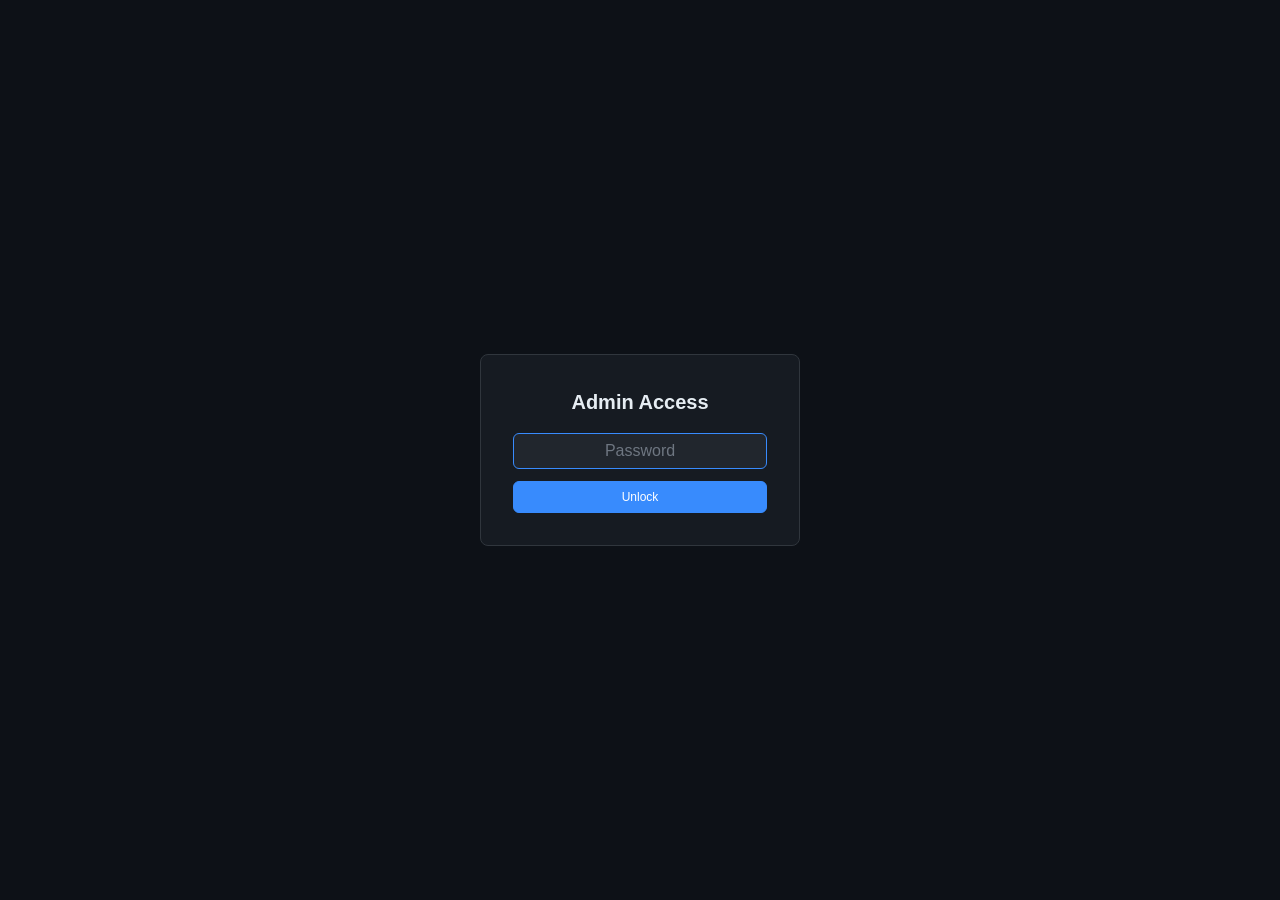
==== commit 0d3c6d78: "Fix admin script loading order after auth - Load scripts sequentially instead of in parallel - Use I" ====
--- a/admin.html
+++ b/admin.html
@@ -113,12 +113,16 @@
     function unlock() {
       document.getElementById('auth-gate').style.display = 'none';
       document.getElementById('admin-main').style.display = '';
-      // Load admin scripts dynamically after auth
-      ['js/admin/data-export.js', 'js/admin/form-handler.js', 'js/admin/admin-app.js'].forEach(src => {
+      // Load admin scripts sequentially (each depends on the previous)
+      const scripts = ['js/admin/data-export.js', 'js/admin/form-handler.js', 'js/admin/admin-app.js'];
+      function loadNext(i) {
+        if (i >= scripts.length) return;
         const s = document.createElement('script');
-        s.src = src;
+        s.src = scripts[i];
+        s.onload = () => loadNext(i + 1);
         document.body.appendChild(s);
-      });
+      }
+      loadNext(0);
     }
 
     // Check session
